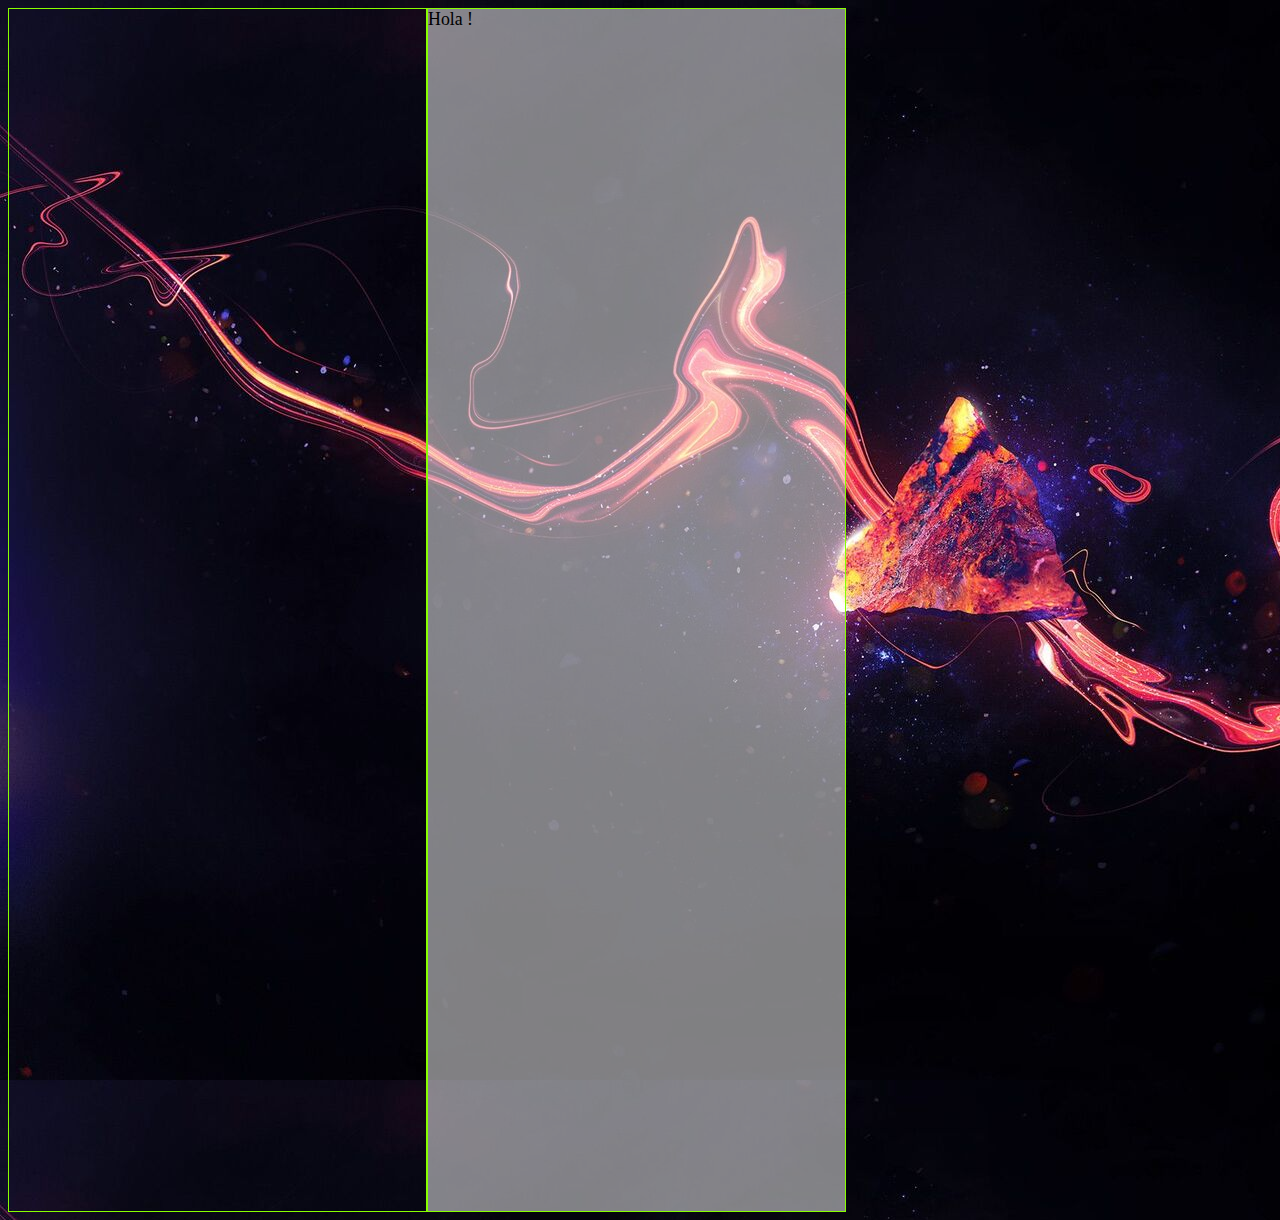
==== index.html @ b2d040f9 "Cambios en README, ajustes body y estructura de portfolio planteada cono BOOTSTRAP" ====
<!DOCTYPE html>
<html lang="en">
  <head>
    <meta charset="UTF-8" />
    <!-- <meta name="viewport" content="width=device-width, initial-scale=1.0" /> -->
    <meta name="viewport" content="initial-scale=1, maximum-scale=1" width=device-width />
    <title>Hola, me presento :)</title>

    <!-- CSS Bootstrap -->
    <link
      href="https://cdn.jsdelivr.net/npm/bootstrap@5.0.0-beta1/dist/css/bootstrap.min.css"
      rel="stylesheet"
      integrity="sha384-giJF6kkoqNQ00vy+HMDP7azOuL0xtbfIcaT9wjKHr8RbDVddVHyTfAAsrekwKmP1"
      crossorigin="anonymous"
    />
    <!-- CSS -->
    <link href="css/style.css" rel="stylesheet" />
  </head>

  <body>
    <div class="main">
      
      <div class="caja1" id="esqueleto"></div>
      
      <div class="centro" id="esqueleto">
        <div class="saludo"> Hola !</div>
        <div class="descripcion"></div>
      </div>
    </div>



    <!-- Scripts Bootstrap -->
    <script
      src="https://cdn.jsdelivr.net/npm/bootstrap@5.0.0-beta1/dist/js/bootstrap.bundle.min.js"
      integrity="sha384-ygbV9kiqUc6oa4msXn9868pTtWMgiQaeYH7/t7LECLbyPA2x65Kgf80OJFdroafW"
      crossorigin="anonymous"
    ></script>
    <!-- Scripts -->
  </body>
</html>
---- css/style.css ----
html{
    font-size: calc(5px + 1vw);
}

body{
    background-image: url(../img/fondo.jpg);
}

#esqueleto {
    border: 0.1em solid rgb(136, 255, 0);
  }

.main{
    height: 100%;
    width: 100%;
    display: flex;
    flex-direction: row;
}

.caja1{
    width: 33%;
}

.centro{
    width: 33%;
    height: 67.5em;
    background-color:rgba(255,255,255,0.5);
    display: flex;
    flex-direction: column;
}
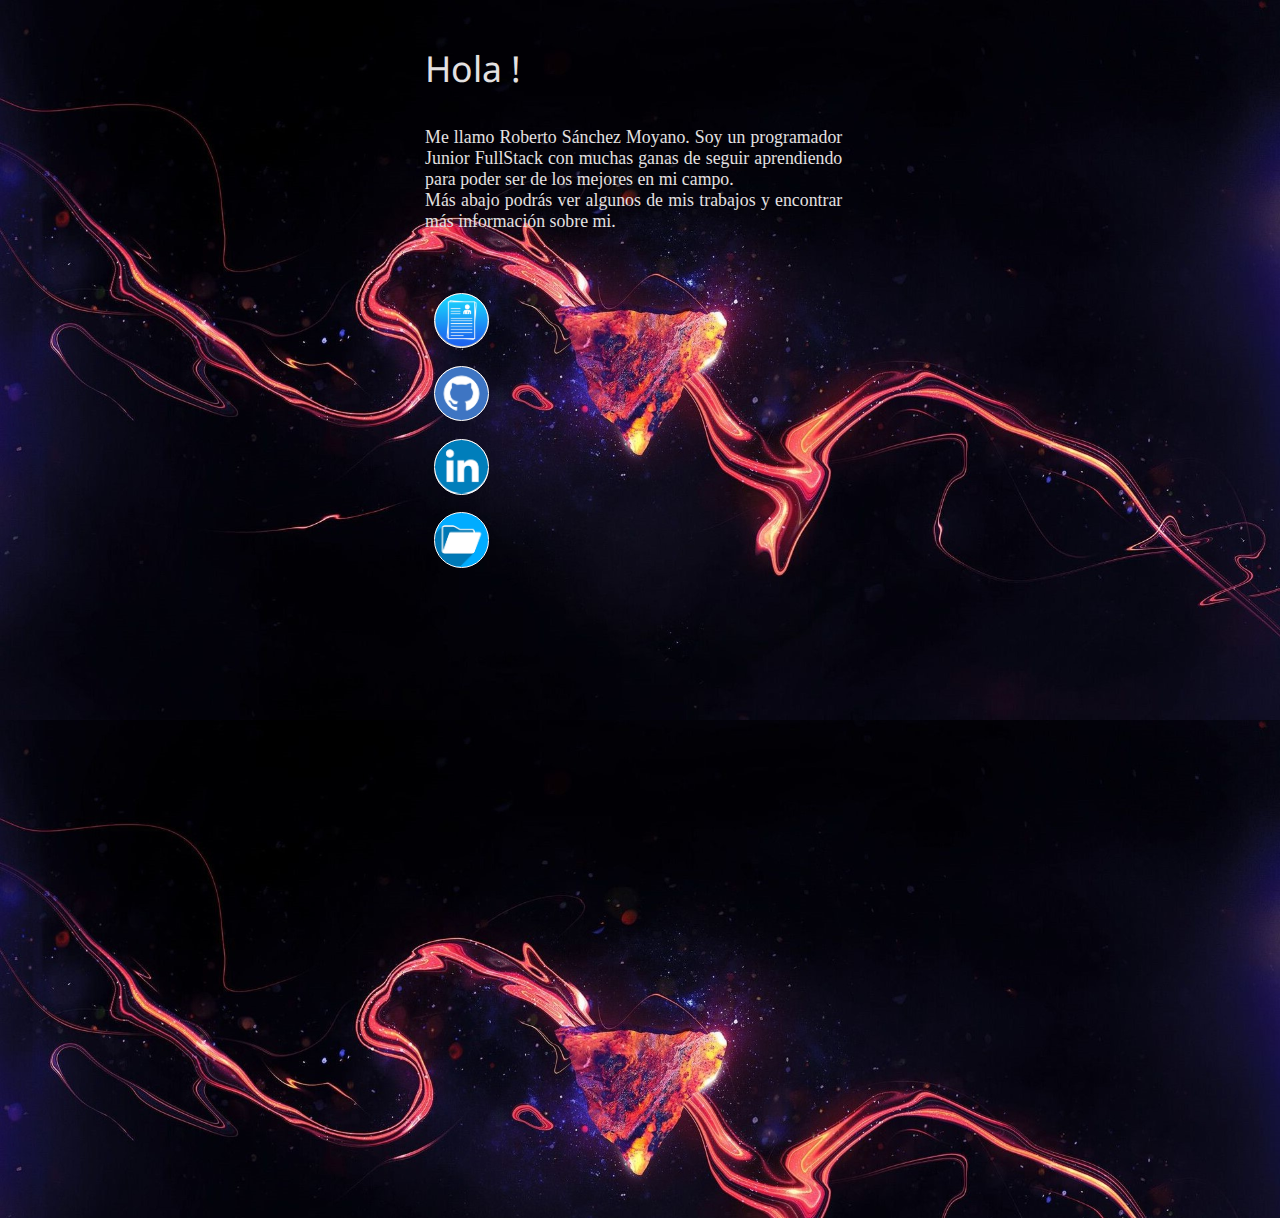
==== commit 4ba13bc4: "Agregadas imagenes para botones y cambios menores en estilos" ====
--- a/index.html
+++ b/index.html
@@ -20,11 +20,24 @@
   <body>
     <div class="main">
       
-      <div class="caja1" id="esqueleto"></div>
+      <div class="caja1"></div>
       
-      <div class="centro" id="esqueleto">
-        <div class="saludo"> Hola !</div>
-        <div class="descripcion"></div>
+      <div class="centro">
+        <div class="saludo"> 
+          <p id="saludo">Hola !</p>
+          
+          <p id="descripcion">Me llamo Roberto Sánchez Moyano. Soy un programador Junior FullStack con muchas ganas
+            de seguir aprendiendo para poder ser de los mejores en mi campo. </br>Más abajo podrás ver 
+            algunos de mis trabajos y encontrar más información sobre mi.
+          </p>
+        </div>
+        <div class="cuerpo">
+          <div class="btnCV btn"></div>
+          <div class="btnGithub btn"></div>
+          <div class="btnLinkedin btn"></div>
+          <div class="btnPortfolio btn"></div>
+        </div>
+        
       </div>
     </div>
 
--- a/css/style.css
+++ b/css/style.css
@@ -1,14 +1,15 @@
+@import url('https://fonts.googleapis.com/css2?family=Noto+Sans:ital,wght@1,700&display=swap');
+
+
 html{
     font-size: calc(5px + 1vw);
 }
 
 body{
-    background-image: url(../img/fondo.jpg);
+    background-image: url(../img/fondo-reves.jpg);
+    background-size: contain;
+    overflow: hidden;
 }
-
-#esqueleto {
-    border: 0.1em solid rgb(136, 255, 0);
-  }
 
 .main{
     height: 100%;
@@ -24,7 +25,60 @@
 .centro{
     width: 33%;
     height: 67.5em;
-    background-color:rgba(255,255,255,0.5);
+    background-color:rgba(255, 255, 255, 0);
     display: flex;
     flex-direction: column;
+}
+
+.saludo{
+    width: 100%;
+    height: 14em;
+}
+
+#saludo{
+    font-family: 'Noto Sans', sans-serif;
+    font-size: 2em;
+    color: rgb(228, 225, 225);
+}
+
+#descripcion{
+    font-size: 1em;
+    color: rgb(228, 225, 225);
+    text-align: justify;
+}
+
+.cuerpo{
+    width: 100%;
+    height: 18em;
+    display: flex;
+    flex-direction: column;
+    padding-top: 1.5em;
+}
+
+.btn{
+    height: 3em;
+    width: 3em;
+    border-radius: 50% 50% 50% 50%;
+    margin: 0.5em;
+    background-size: contain;
+    border: 0.1em solid rgb(255, 255, 255);
+}
+
+.btnCV{
+    background-image: url(../img/cv.jpg);
+    background-repeat: no-repeat;
+    background-position: center;
+    background-size: 6.4em;
+}
+
+.btnGithub{
+    background-image: url(../img/github.png);
+}
+
+.btnLinkedin{
+    background-image: url(../img/linkedin.png);
+}
+
+.btnPortfolio{
+    background-image: url(../img/portfolio.jpg);
 }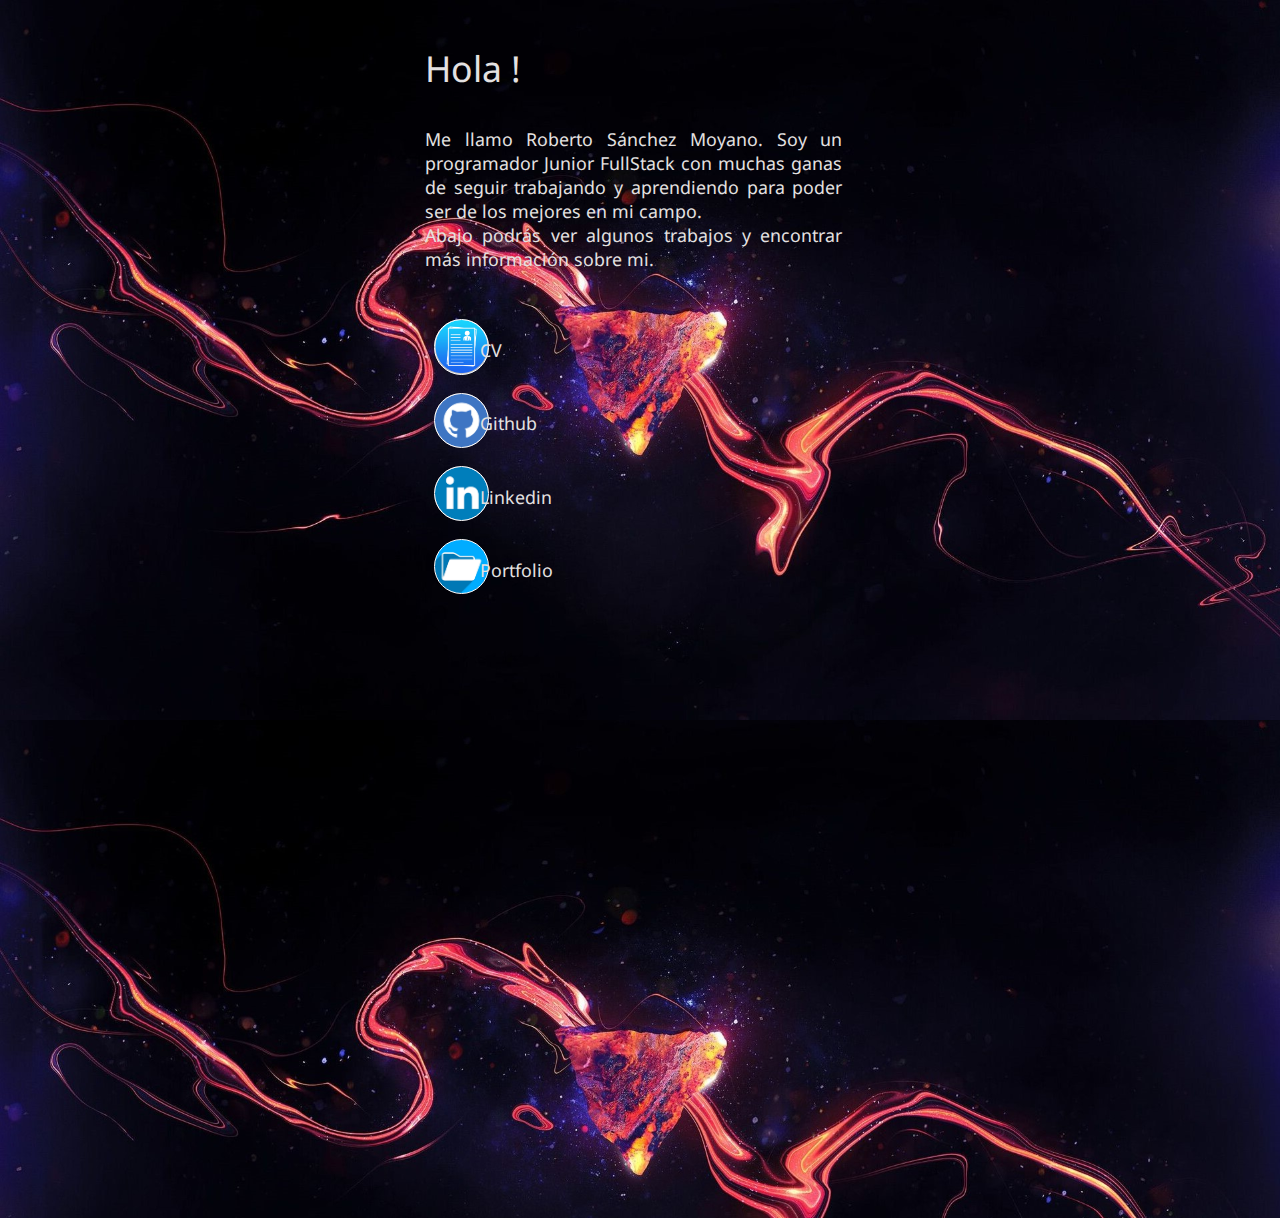
==== commit 22dbfe06: "Finalizada la maquetacion de index.hmtl con cambios menores en texto" ====
--- a/index.html
+++ b/index.html
@@ -27,15 +27,23 @@
           <p id="saludo">Hola !</p>
           
           <p id="descripcion">Me llamo Roberto Sánchez Moyano. Soy un programador Junior FullStack con muchas ganas
-            de seguir aprendiendo para poder ser de los mejores en mi campo. </br>Más abajo podrás ver 
-            algunos de mis trabajos y encontrar más información sobre mi.
+            de seguir trabajando y aprendiendo para poder ser de los mejores en mi campo. </br>Abajo podrás ver 
+            algunos trabajos y encontrar más información sobre mi.
           </p>
         </div>
         <div class="cuerpo">
-          <div class="btnCV btn"></div>
-          <div class="btnGithub btn"></div>
-          <div class="btnLinkedin btn"></div>
-          <div class="btnPortfolio btn"></div>
+          <div class="btnCV btn">
+            <div class="textoBtnCV styleTextoBtn"> <p>CV</p></div>
+          </div>
+          <div class="btnGithub btn">
+            <div class="textoBtnGithub styleTextoBtn"> <p>Github</p></div>
+          </div>
+          <div class="btnLinkedin btn">
+            <div class="textoBtnLinkedin styleTextoBtn"> <p>Linkedin</p></div>
+          </div>
+          <div class="btnPortfolio btn">
+            <div class="textoBtnPortfolio styleTextoBtn"> <p>Portfolio</p></div>
+          </div>
         </div>
         
       </div>
--- a/css/style.css
+++ b/css/style.css
@@ -1,6 +1,8 @@
 @import url('https://fonts.googleapis.com/css2?family=Noto+Sans:ital,wght@1,700&display=swap');
 
-
+.a{
+    border: 0.1em solid rgb(30, 255, 0);
+}
 html{
     font-size: calc(5px + 1vw);
 }
@@ -16,6 +18,7 @@
     width: 100%;
     display: flex;
     flex-direction: row;
+    
 }
 
 .caja1{
@@ -32,7 +35,7 @@
 
 .saludo{
     width: 100%;
-    height: 14em;
+    height: 17em;
 }
 
 #saludo{
@@ -42,6 +45,7 @@
 }
 
 #descripcion{
+    font-family: 'Noto Sans', sans-serif;
     font-size: 1em;
     color: rgb(228, 225, 225);
     text-align: justify;
@@ -52,7 +56,7 @@
     height: 18em;
     display: flex;
     flex-direction: column;
-    padding-top: 1.5em;
+    /*padding-top: 1.5em;*/
 }
 
 .btn{
@@ -62,6 +66,14 @@
     margin: 0.5em;
     background-size: contain;
     border: 0.1em solid rgb(255, 255, 255);
+}
+
+.styleTextoBtn{
+    margin-top: 0.25em;
+    margin-left: 2.5em;
+    font-family: 'Noto Sans', sans-serif;
+    font-size: 1em;
+    color: rgb(228, 225, 225);
 }
 
 .btnCV{
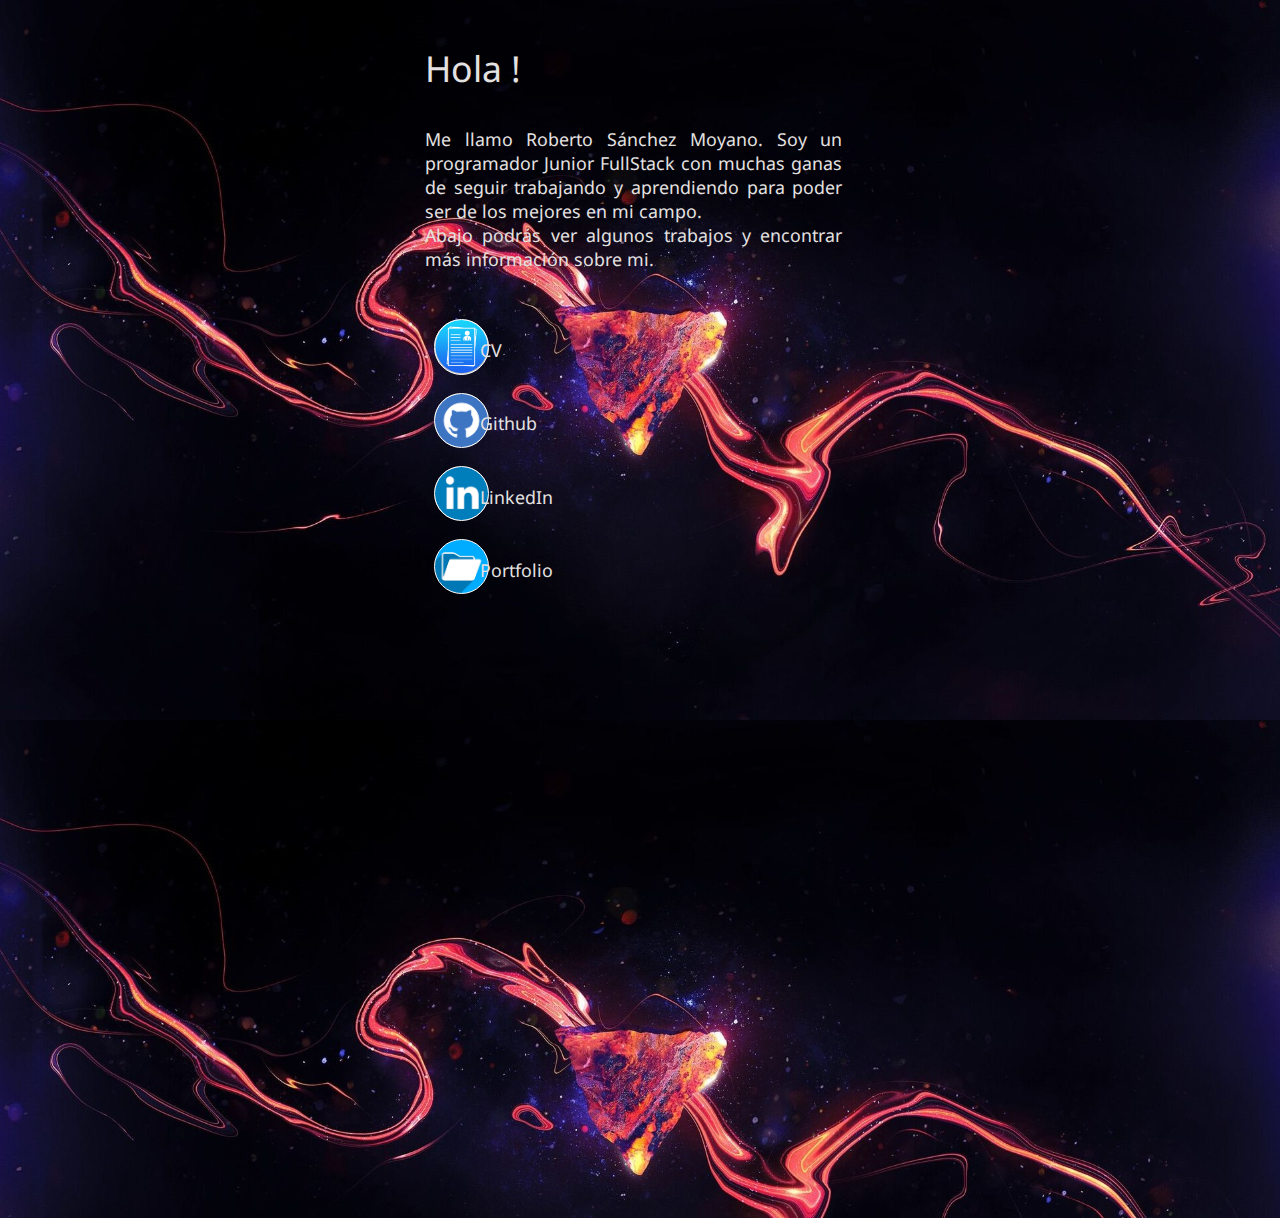
==== commit 60f25851: "Agregada funcionalidad a los botones y pagina cv.html creada" ====
--- a/index.html
+++ b/index.html
@@ -32,16 +32,16 @@
           </p>
         </div>
         <div class="cuerpo">
-          <div class="btnCV btn">
+          <div class="btnCV btn" onclick="location.href='cv.html';"&nbsp;>
             <div class="textoBtnCV styleTextoBtn"> <p>CV</p></div>
           </div>
-          <div class="btnGithub btn">
-            <div class="textoBtnGithub styleTextoBtn"> <p>Github</p></div>
+          <div class="btnGithub btn" onclick="ToGithub()">
+            <div class="textoBtnGithub styleTextoBtn" > <p>Github</p></div>
           </div>
-          <div class="btnLinkedin btn">
-            <div class="textoBtnLinkedin styleTextoBtn"> <p>Linkedin</p></div>
+          <div class="btnLinkedin btn" onclick="ToLinkedin()">
+            <div class="textoBtnLinkedin styleTextoBtn"> <p>LinkedIn</p></div>
           </div>
-          <div class="btnPortfolio btn">
+          <div class="btnPortfolio btn" onclick="location.href='trabajos.html';"&nbsp;>
             <div class="textoBtnPortfolio styleTextoBtn"> <p>Portfolio</p></div>
           </div>
         </div>
@@ -58,5 +58,6 @@
       crossorigin="anonymous"
     ></script>
     <!-- Scripts -->
+    <script src="js/main.js"></script>
   </body>
 </html>
--- a/css/style.css
+++ b/css/style.css
@@ -68,6 +68,11 @@
     border: 0.1em solid rgb(255, 255, 255);
 }
 
+.btn:hover{
+    
+}
+
+
 .styleTextoBtn{
     margin-top: 0.25em;
     margin-left: 2.5em;
@@ -85,6 +90,7 @@
 
 .btnGithub{
     background-image: url(../img/github.png);
+    cursor: pointer;
 }
 
 .btnLinkedin{
